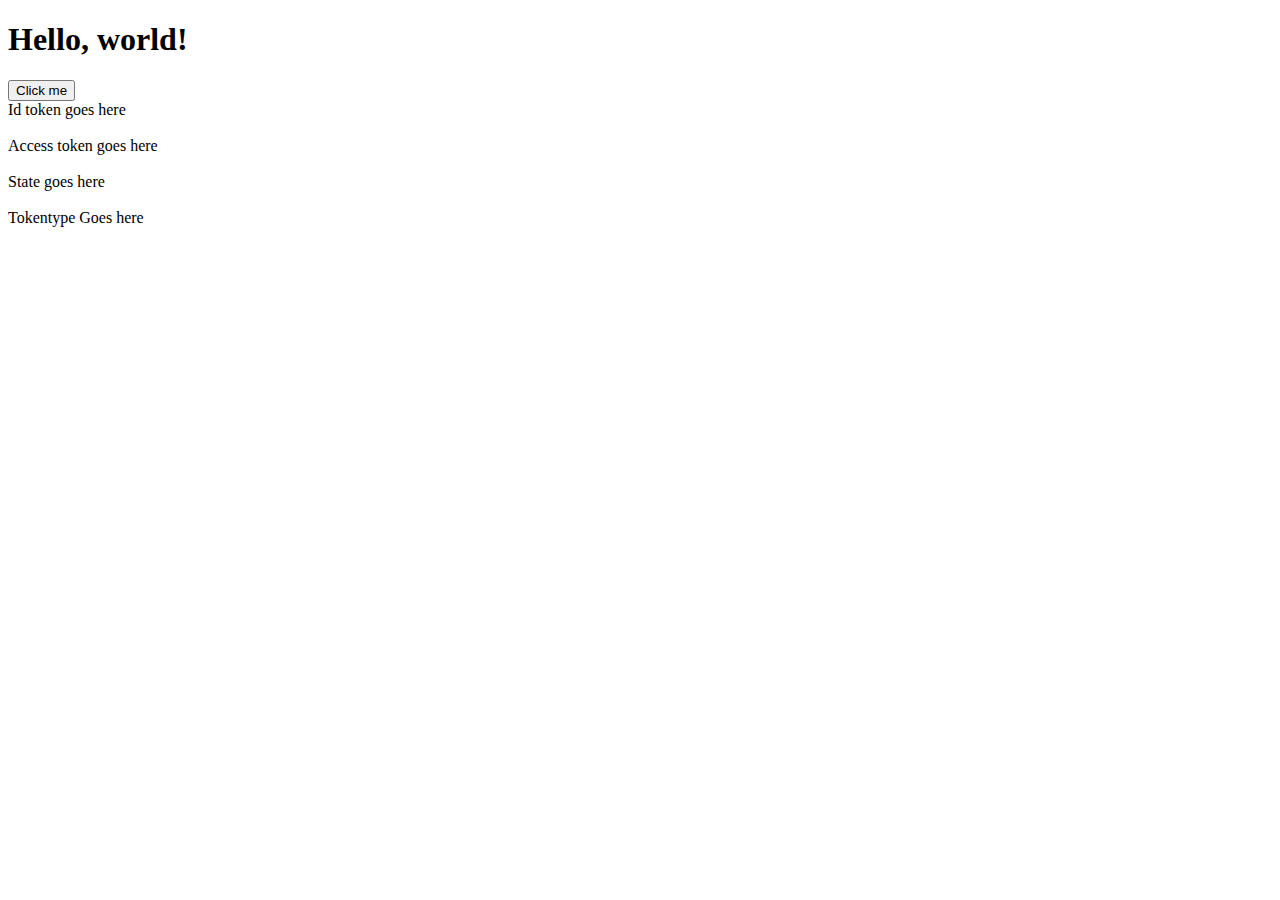
==== microservices/spring/webfinger/src/main/resources/static/bs.html @ 764fc4b2 "Changes to static resources" ====
<!DOCTYPE html>
<html lang="en">
  <head>
    <!-- Required meta tags -->
    <meta charset="utf-8">
    <meta name="viewport" content="width=device-width, initial-scale=1, shrink-to-fit=no">

    <!-- Bootstrap CSS -->
    <link rel="stylesheet" href="https://maxcdn.bootstrapcdn.com/bootstrap/4.0.0-beta/css/bootstrap.min.css" integrity="sha384-/Y6pD6FV/Vv2HJnA6t+vslU6fwYXjCFtcEpHbNJ0lyAFsXTsjBbfaDjzALeQsN6M" crossorigin="anonymous">
    <script type="text/javascript" src="t.js"></script>
  </head>
  <body>
    <h1>Hello, world!</h1>

 <input type="button" value="Click me" onclick="getVendorInvoice()"> <BR>
 <div id="idtoken"> Id token goes here </div> <BR>
 <div id="accesstoken"> Access token goes here </div> <BR>
 <div id="state"> State goes here </div> <BR>
 <div id="tokentype"> Tokentype Goes here </div> <BR>
    <!-- Optional JavaScript -->
    <!-- jQuery first, then Popper.js, then Bootstrap JS -->
    <script src="https://code.jquery.com/jquery-3.2.1.slim.min.js" integrity="sha384-KJ3o2DKtIkvYIK3UENzmM7KCkRr/rE9/Qpg6aAZGJwFDMVNA/GpGFF93hXpG5KkN" crossorigin="anonymous"></script>
    <script src="https://cdnjs.cloudflare.com/ajax/libs/popper.js/1.11.0/umd/popper.min.js" integrity="sha384-b/U6ypiBEHpOf/4+1nzFpr53nxSS+GLCkfwBdFNTxtclqqenISfwAzpKaMNFNmj4" crossorigin="anonymous"></script>
    <script src="https://maxcdn.bootstrapcdn.com/bootstrap/4.0.0-beta/js/bootstrap.min.js" integrity="sha384-h0AbiXch4ZDo7tp9hKZ4TsHbi047NrKGLO3SEJAg45jXxnGIfYzk4Si90RDIqNm1" crossorigin="anonymous"></script>
  </body>
</html>
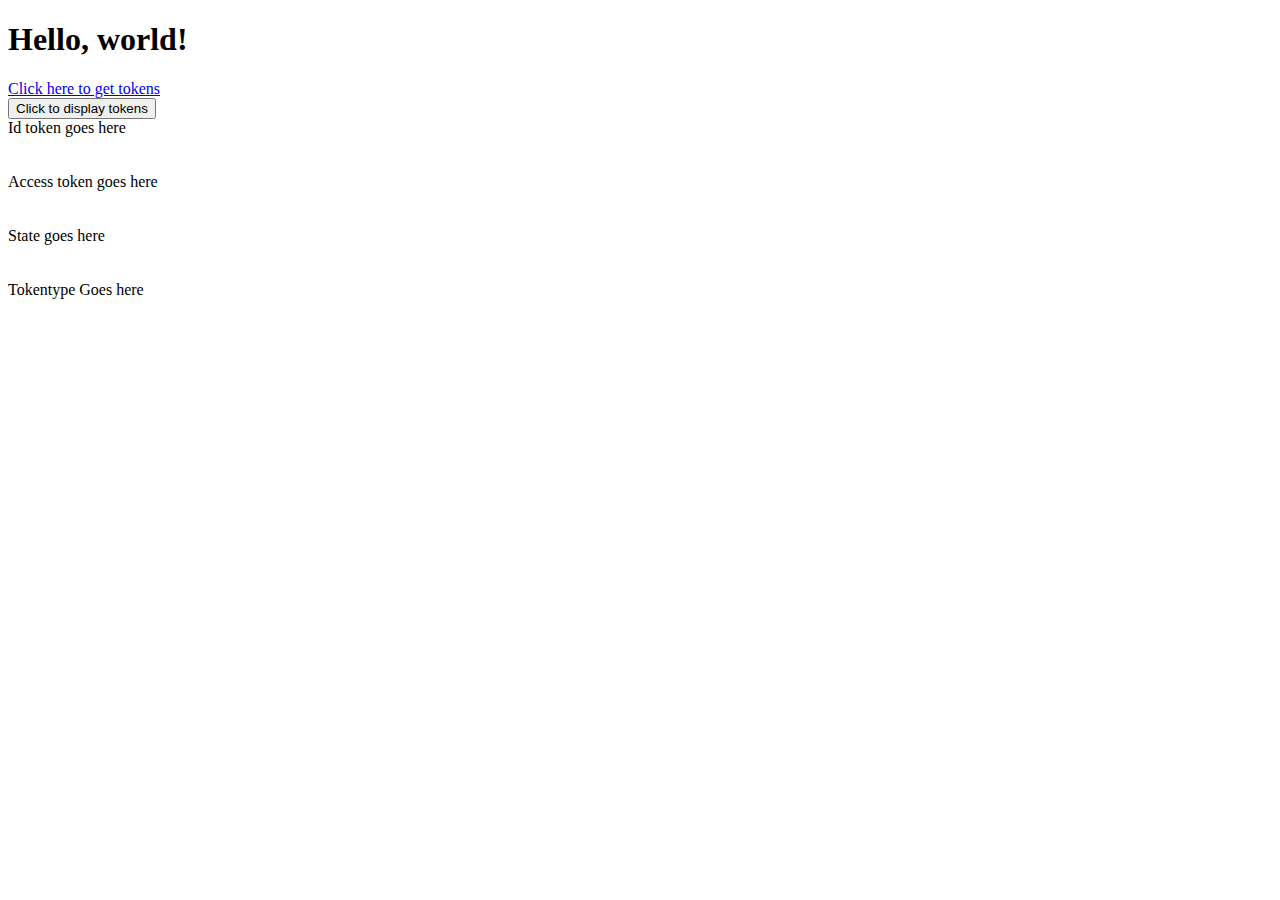
==== commit 4d723d20: "Static files and random experiments" ====
--- a/microservices/spring/webfinger/src/main/resources/static/bs.html
+++ b/microservices/spring/webfinger/src/main/resources/static/bs.html
@@ -11,12 +11,18 @@
   </head>
   <body>
     <h1>Hello, world!</h1>
+<a href=https://autht.maerskline.com/connect/authorize?client_id=akana&scope=openid&nonce=123455&response_type=token&state=34567898&redirect_uri=https%3A%2F%2Fautht.maerskline.com%2Fbs.html> Click here to get tokens </a>
 
- <input type="button" value="Click me" onclick="getVendorInvoice()"> <BR>
- <div id="idtoken"> Id token goes here </div> <BR>
- <div id="accesstoken"> Access token goes here </div> <BR>
- <div id="state"> State goes here </div> <BR>
- <div id="tokentype"> Tokentype Goes here </div> <BR>
+	<div>
+ <input type="button" value="Click to display tokens" onclick="getVendorInvoice()"> </div>
+ <div> Id token goes here </div> <BR>
+ <div id="idtoken"> </div> <BR>
+ <div> Access token goes here </div> <BR>
+ <div id="accesstoken"> </div> <BR>
+ <div> State goes here </div> <BR>
+ <div id="state"> </div> <BR>
+ <div> Tokentype Goes here </div> <BR>
+ <div id="tokentype"></div> <BR>
     <!-- Optional JavaScript -->
     <!-- jQuery first, then Popper.js, then Bootstrap JS -->
     <script src="https://code.jquery.com/jquery-3.2.1.slim.min.js" integrity="sha384-KJ3o2DKtIkvYIK3UENzmM7KCkRr/rE9/Qpg6aAZGJwFDMVNA/GpGFF93hXpG5KkN" crossorigin="anonymous"></script>
